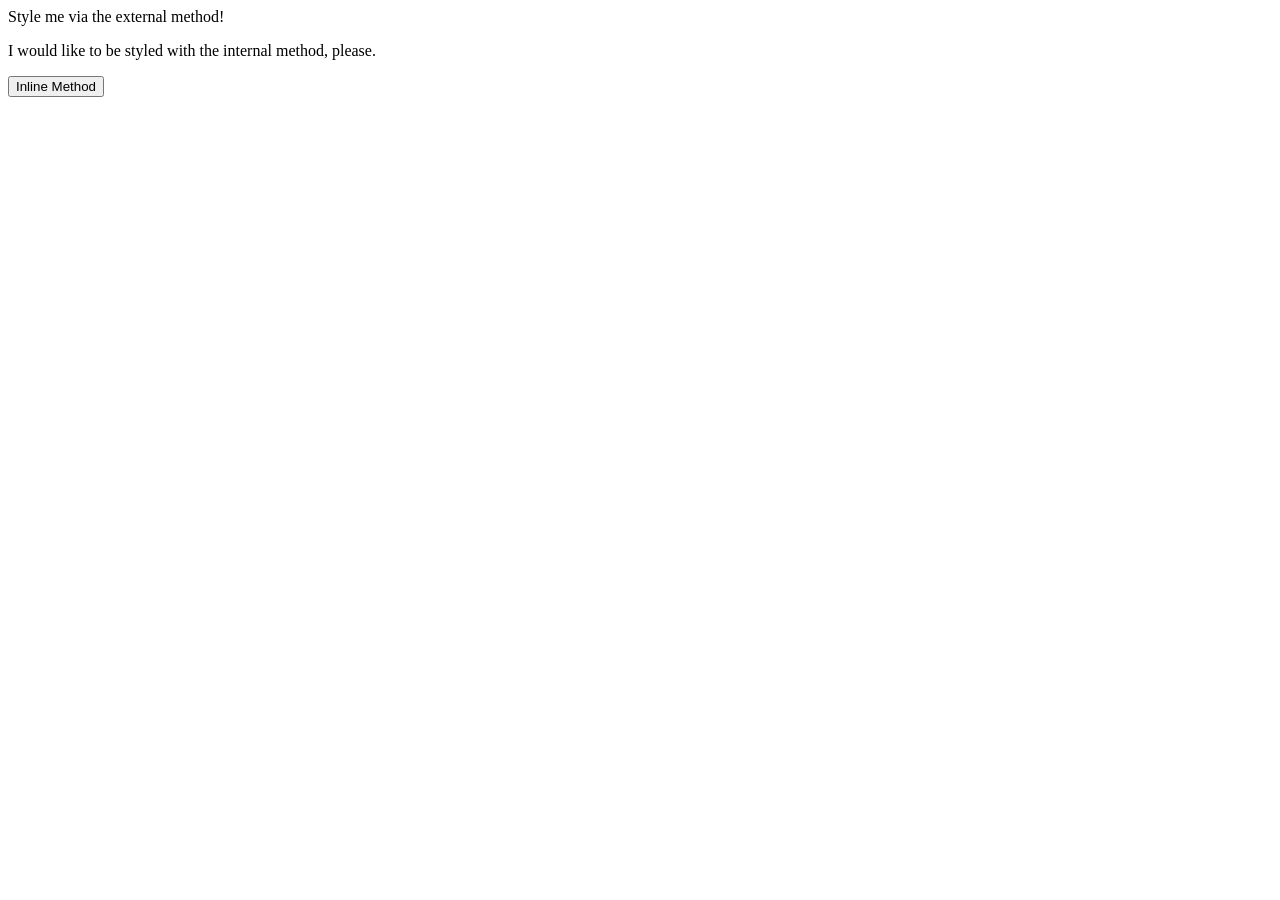
==== foundations/intro-to-css/01-css-methods/index.html @ 19cf4670 "Create and link external CSS file" ====
<!DOCTYPE html>
<html lang="en">
  <head>
    <meta charset="UTF-8">
    <meta http-equiv="X-UA-Compatible" content="IE=edge">
    <meta name="viewport" content="width=device-width, initial-scale=1.0">
    <link rel="stylesheet" href ="style.css">
    <title>Methods for Adding CSS</title>
  </head>
  <body>
    <div>Style me via the external method!</div>
    <p>I would like to be styled with the internal method, please.</p>
    <button>Inline Method</button>
  </body>
</html>
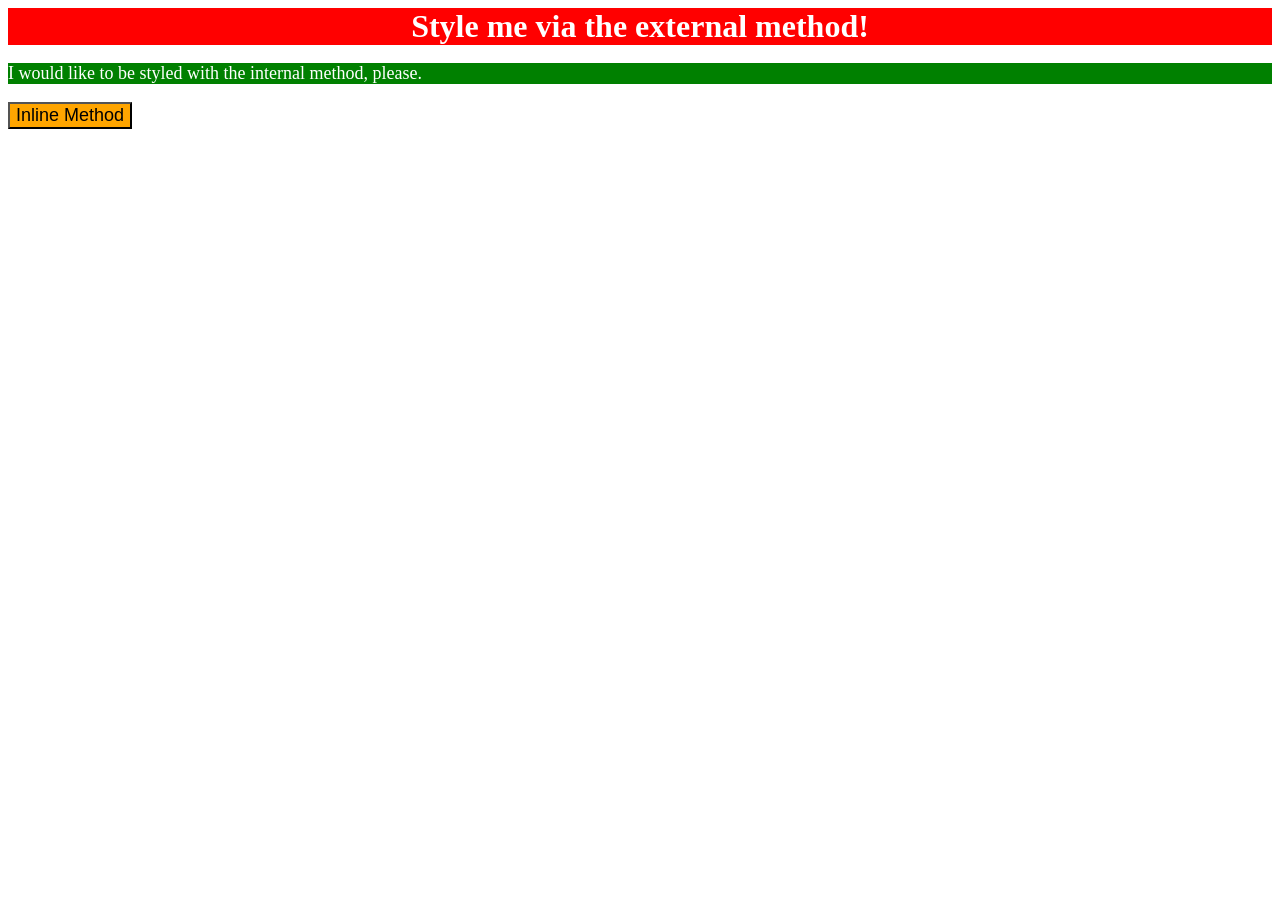
==== commit c4b808d1: "Modified 3 elements according to the README" ====
--- a/foundations/intro-to-css/01-css-methods/index.html
+++ b/foundations/intro-to-css/01-css-methods/index.html
@@ -6,10 +6,17 @@
     <meta name="viewport" content="width=device-width, initial-scale=1.0">
     <link rel="stylesheet" href ="style.css">
     <title>Methods for Adding CSS</title>
+    <style>
+      p {
+        background-color: green;
+        color: white;
+        font-size: 18px;
+      }
+    </style>
   </head>
   <body>
     <div>Style me via the external method!</div>
     <p>I would like to be styled with the internal method, please.</p>
-    <button>Inline Method</button>
+    <button style ="background-color: orange; font-size: 18px;">Inline Method</button>
   </body>
 </html>
--- a/foundations/intro-to-css/01-css-methods/style.css
+++ b/foundations/intro-to-css/01-css-methods/style.css
@@ -0,0 +1,7 @@
+div {
+    background-color: red;
+    color: white;
+    font-size: 32px;
+   text-align: center;
+   font-weight: bold;
+}
